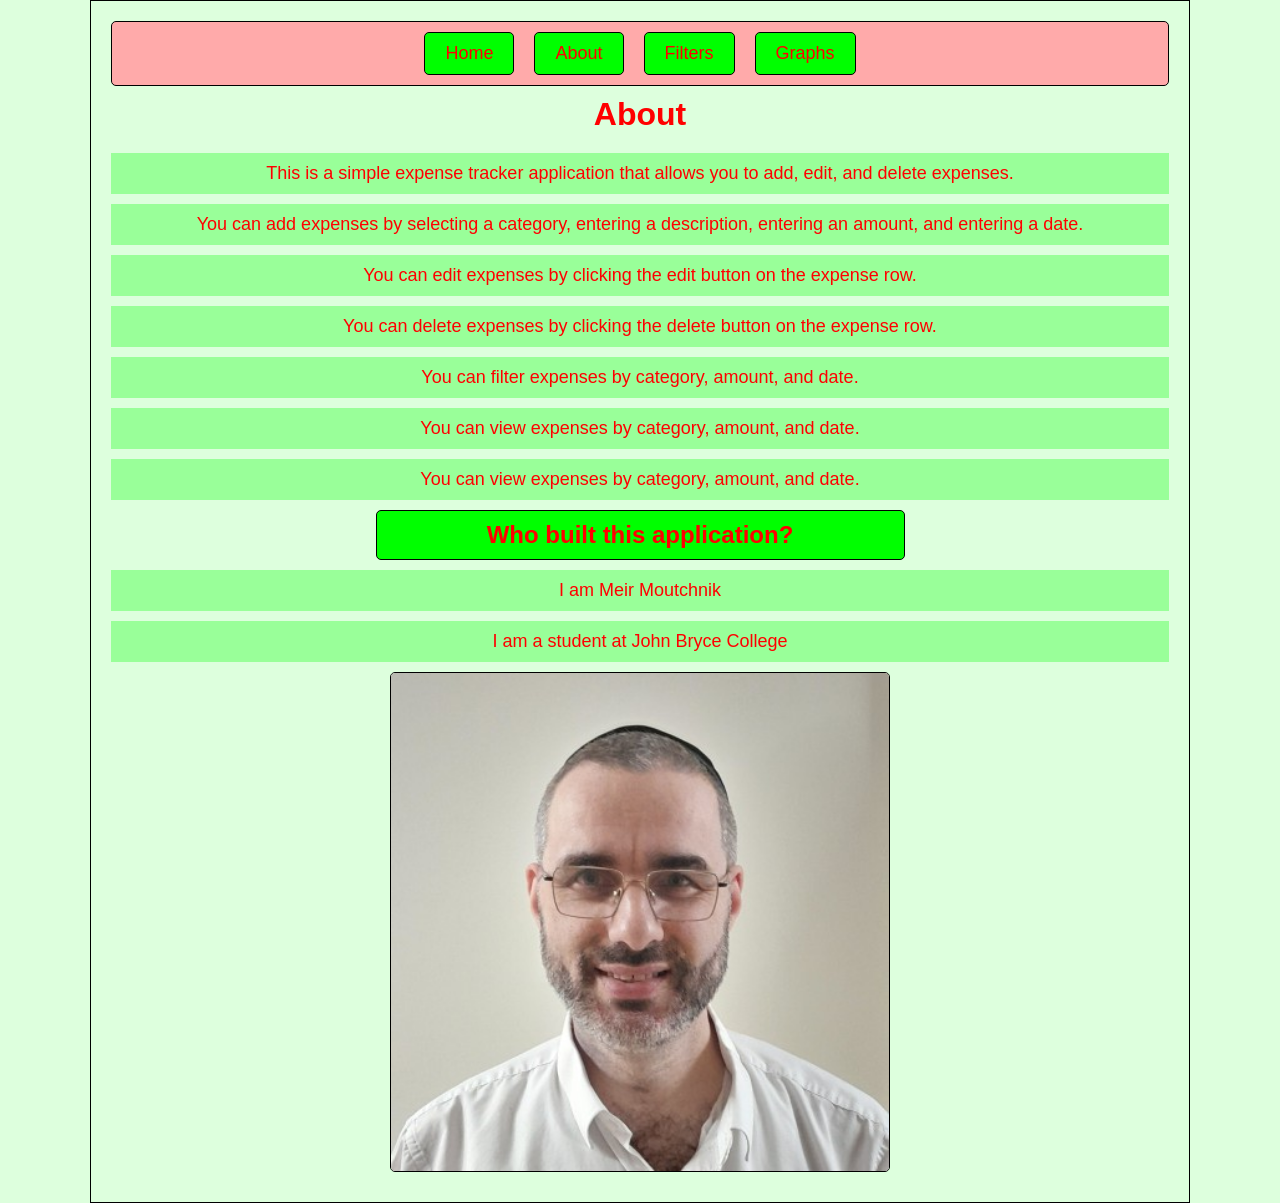
==== about.html @ 64e858e3 "html, css, js-verion-1" ====
<!DOCTYPE html>
<html lang="en">
<head>
    <meta charset="UTF-8">
    <meta name="viewport" content="width=device-width, initial-scale=1.0">
    <title>Document</title>
    <link rel="stylesheet" href="style.css">
    <script src="app.js" defer></script>
</head>
<body>
    <nav>
        <a href="index.html">Home</a>
        <a href="about.html">About</a>
        <a href="filters.html">Filters</a>
        <a href="graphs.html">Graphs</a>
    </nav>
    <h1>About</h1>
    <p>This is a simple expense tracker application that allows you to add, edit, and delete expenses.</p>
    <p>You can add expenses by selecting a category, entering a description, entering an amount, and entering a date.</p>
    <p>You can edit expenses by clicking the edit button on the expense row.</p>
    <p>You can delete expenses by clicking the delete button on the expense row.</p>
    <p>You can filter expenses by category, amount, and date.</p>
    <p>You can view expenses by category, amount, and date.</p>
    <p>You can view expenses by category, amount, and date.</p>

    <h2>Who built this application?</h2>
    <p>I am Meir Moutchnik</p>
    <p>I am a student at John Bryce College</p>
    <img src="meir.jpg" alt="Meir Moutchnik">



    <script src="app.js"></script>
</body>
</html>
---- style.css ----
* {
    box-sizing: border-box;
    margin: 0;
    padding: 0;
}

body {
    font-family: Arial, Helvetica, sans-serif;
    background-color: #dfd;
    padding: 20px;
    color: #f00;
    max-width: 1100px;
    margin: 0 auto;
    border: 1px solid #000;
}

nav {
    display: flex;
    justify-content: center;
    gap: 20px;
    border: 1px solid #000;
    border-radius: 5px;
    padding: 10px;
    margin-bottom: 10px;
    background-color: #faa;
}

nav a:hover {
    background-color: #f00;
    color: #fff;
}

nav a {
    text-decoration: none;
    background-color: #0f0;
    color: #f00;
    font-size: 18px;
    padding: 10px 20px;
    border: 1px solid #000;
    border-radius: 5px;
}

h1 {
    text-align: center;
    margin-bottom: 20px;
    color: #f00;
}

h2 {
    text-align: center;
    background-color: #0f0;
    color: #f00;
    border: 1px solid #000;
    border-radius: 5px;
    padding: 10px;
    margin: 10px auto;
    width: 50%;
}

p {
    margin-bottom: 10px;
    padding: 10px;
    text-align: center;
    font-size: 18px;
    background-color: #9f9;
    width: 100%;
    height: 100%;
    color: #f00;
}

img {
    width: 500px;
    height: 500px;
    object-fit: cover;
    border-radius: 5px;
    border: 1px solid #000;
    margin: 10px auto;
    display: block;
    text-align: center;
    font-size: 18px;
    background-color: #9f9;
}

form {
    margin: 20px auto;
    width: 50%;
    padding: 10px 20px;
    border: 5px double #000;
    border-radius: 10px;
    background-color: #9f9;
    color: #f00;
    text-align: center;
    font-size: 18px;
    display: grid;
    grid-template-columns: 1fr 1fr;
    gap: 10px;
    align-items: start;
    justify-items: stretch;
    font-size: 18px;
}

.form-group {
    display: flex;
    flex-direction: column;
    justify-content: space-between;
    align-items: stretch;
    width: 100%;
    min-width: 0;
    gap: 4px;
}

.form-group.input-submit {
    grid-column: 1 / -1;
    width: 100%;
    align-items: stretch;
    margin-top: calc(1em + 4px);
}

input:not([type="submit"]), select {
    display: block;
    text-align: center;
    margin: 0;
    outline: #00f 2px;
    background-color: #dfd;
    color: #f00;
    font-size: 18px;
    padding: 10px 20px;
    border: 1px solid #000;
    border-radius: 5px;
    width: 100%;
    min-width: 0;
    box-sizing: border-box;
}

input[type="submit"] {
    margin: 0;
    width: 100%;
    background-color: #f00;
    color: #fff;
    padding: 10px 20px;
    border-radius: 5px;
    cursor: pointer;
}

input[type="submit"]:hover {
    background-color: #070;
}   

input[type="submit"]:focus {
    outline: none;
}

input[type="submit"]:active {
    background-color: #000;
    color: #fff;
}

table {
    width: 100%;
    /* border-collapse: collapse; */
    border: 10px ridge #000;
    overflow: hidden;
    margin-bottom: 20px;
}

table thead {
    background-color: #040;
    color: #fff;
    text-align: center;
    font-size: 18px;
    border-radius: 5px;
    border: 1px solid #000;
    font-weight: bold;
}

table thead tr, table tbody tr {
   display: grid;
   grid-template-columns: 1fr 1fr 1fr 1fr 1fr 1fr;
   gap: 0;
   align-items: stretch;
   justify-items: stretch;
}

table thead th,
table tbody td {
    border: none;
    border-right: 1px solid #000;
    border-bottom: 1px solid #000;
}

table thead th:last-child,
table tbody td:last-child {
    border-right: none;
}

table tbody tr:last-child td {
    border-bottom: none;
}

table tbody tr.total-row .total-label {
    grid-column: span 2;
    font-weight: bold;
}

table tbody tr.total-row .total-amount {
    grid-column: span 4;
    font-weight: bold;
}

table thead th {
    padding: 10px;
}

table tbody {
    background-color: #9f9;
    color: #f00;
    text-align: center;
    font-size: 18px;
    border: none;
    border-right: 1px solid #000;
    border-bottom: 1px solid #000;
}

table tbody td {
    padding: 10px;
}

table tbody tr {
    background-color: #9f9;
    color: #f00;
    text-align: center;
    font-size: 18px;
}

table tbody tr:hover {
    background-color: #7f7;
}

table tbody td:nth-child(7) button {
    background-color: #f00;
}

.delete-btn {
    background-color: #f00;
    color: #fff;
    border: 1px solid #900;
    border-radius: 5px;
    padding: 6px 10px;
    cursor: pointer;
}

.delete-btn:hover {
    background-color: #700;
}

.delete-btn:focus {
    outline: none;
}

.delete-btn:active {
    background-color: #000;
    color: #fff;
}

.edit-btn {
    background-color: #090;
    color: #fff;
    border: 1px solid #000;
    border-radius: 5px;
    padding: 6px 10px;
    cursor: pointer;
}

.edit-btn:hover {
    background-color: #070;
}

.edit-btn:focus {
    outline: none;
}

.edit-btn:active {
    background-color: #000;
    color: #fff;
}
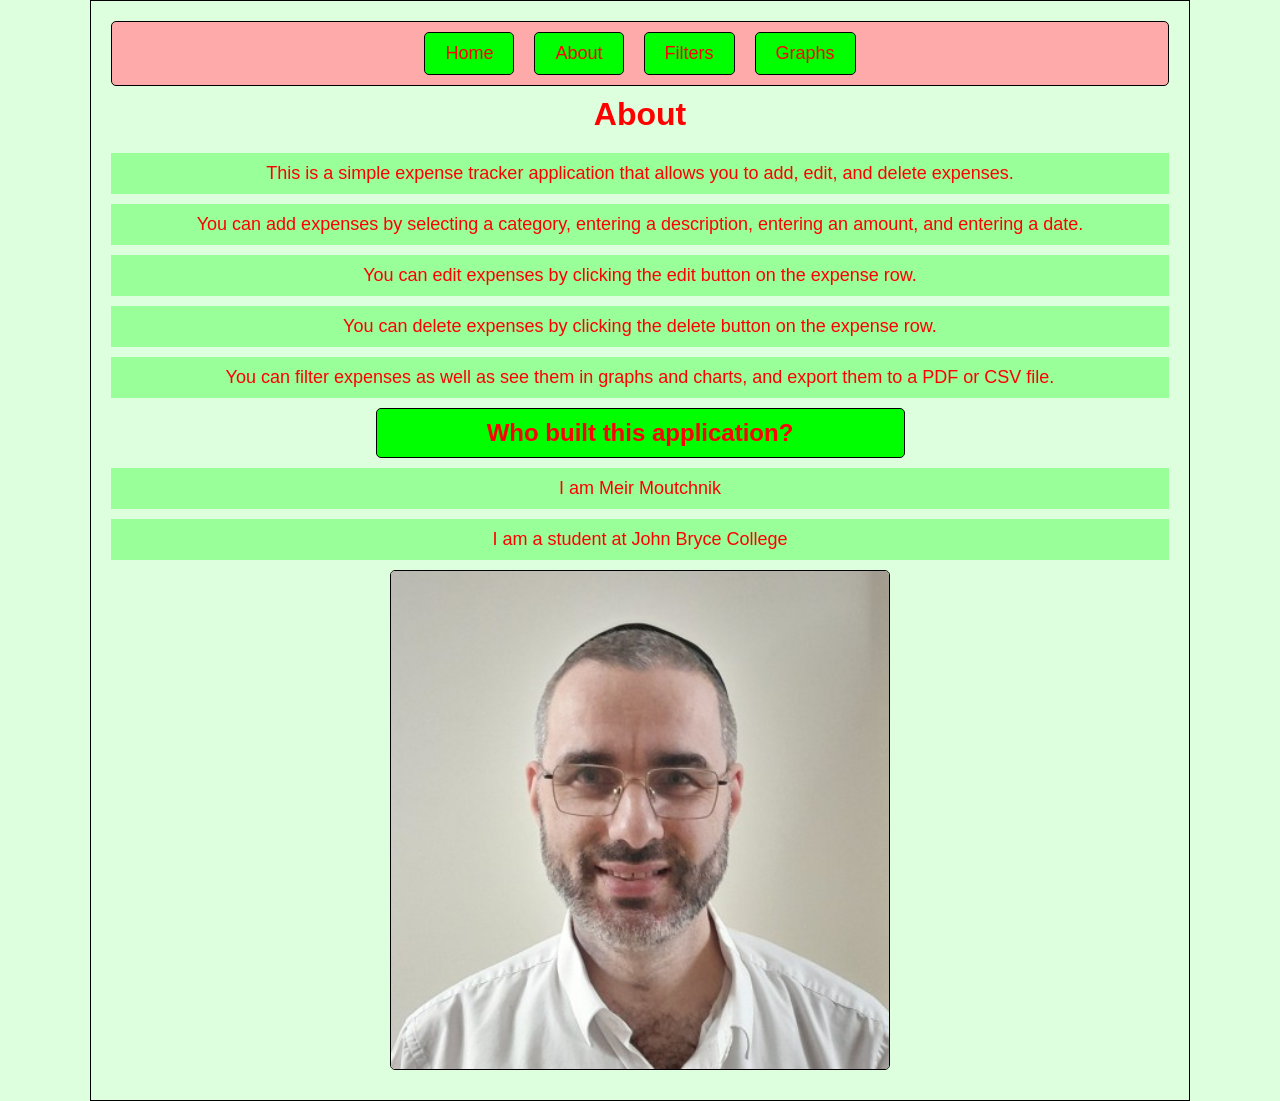
==== commit 36e82102: "adding graphs and filter pages" ====
--- a/about.html
+++ b/about.html
@@ -19,9 +19,7 @@
     <p>You can add expenses by selecting a category, entering a description, entering an amount, and entering a date.</p>
     <p>You can edit expenses by clicking the edit button on the expense row.</p>
     <p>You can delete expenses by clicking the delete button on the expense row.</p>
-    <p>You can filter expenses by category, amount, and date.</p>
-    <p>You can view expenses by category, amount, and date.</p>
-    <p>You can view expenses by category, amount, and date.</p>
+    <p>You can filter expenses as well as see them in graphs and charts, and export them to a PDF or CSV file.</p>
 
     <h2>Who built this application?</h2>
     <p>I am Meir Moutchnik</p>
--- a/style.css
+++ b/style.css
@@ -109,10 +109,18 @@
     gap: 4px;
 }
 
+#other-category-wrap[hidden] {
+    display: none !important;
+}
+
+.form-group.full-width,
 .form-group.input-submit {
     grid-column: 1 / -1;
     width: 100%;
     align-items: stretch;
+}
+
+.form-group.input-submit {
     margin-top: calc(1em + 4px);
 }
 
@@ -283,3 +291,88 @@
     background-color: #000;
     color: #fff;
 }
+
+.export-actions {
+    display: grid;
+    grid-template-columns: 1fr 1fr;
+    gap: 20px;
+    margin-bottom: 20px;
+}
+
+.export-actions .export-btn:first-child {
+    justify-self: end;
+}
+
+.export-actions .export-btn:last-child {
+    justify-self: start;
+}
+
+.export-btn {
+    background-color: #090;
+    color: #fff;
+    border: 1px solid #000;
+    border-radius: 5px;
+    padding: 10px 18px;
+    font-size: 16px;
+    cursor: pointer;
+    width: auto;
+}
+
+.export-btn:hover {
+    background-color: #070;
+}
+
+.export-btn:active {
+    background-color: #000;
+}
+
+.charts-grid {
+    display: grid;
+    grid-template-columns: repeat(auto-fit, minmax(280px, 1fr));
+    gap: 20px;
+    margin-bottom: 20px;
+}
+
+.chart-card {
+    background-color: #9f9;
+    border: 1px solid #000;
+    border-radius: 5px;
+    padding: 16px;
+}
+
+.chart-card h2 {
+    width: auto;
+    margin: 0 0 12px;
+    font-size: 18px;
+}
+
+.chart-card canvas {
+    width: 100% !important;
+    max-height: 320px;
+}
+
+.chart-empty {
+    background-color: #dfd;
+    margin: 0;
+}
+
+.filter-form {
+    margin-bottom: 20px;
+}
+
+#filtered-expense-table thead tr,
+#filtered-expense-table tbody tr {
+    grid-template-columns: 1fr 1fr 1fr 1fr;
+}
+
+#filtered-expense-table tbody tr.total-row .total-label {
+    grid-column: span 2;
+}
+
+#filtered-expense-table tbody tr.total-row .total-amount {
+    grid-column: span 2;
+}
+
+#filtered-expense-table tbody tr td[colspan="4"] {
+    grid-column: 1 / -1;
+}
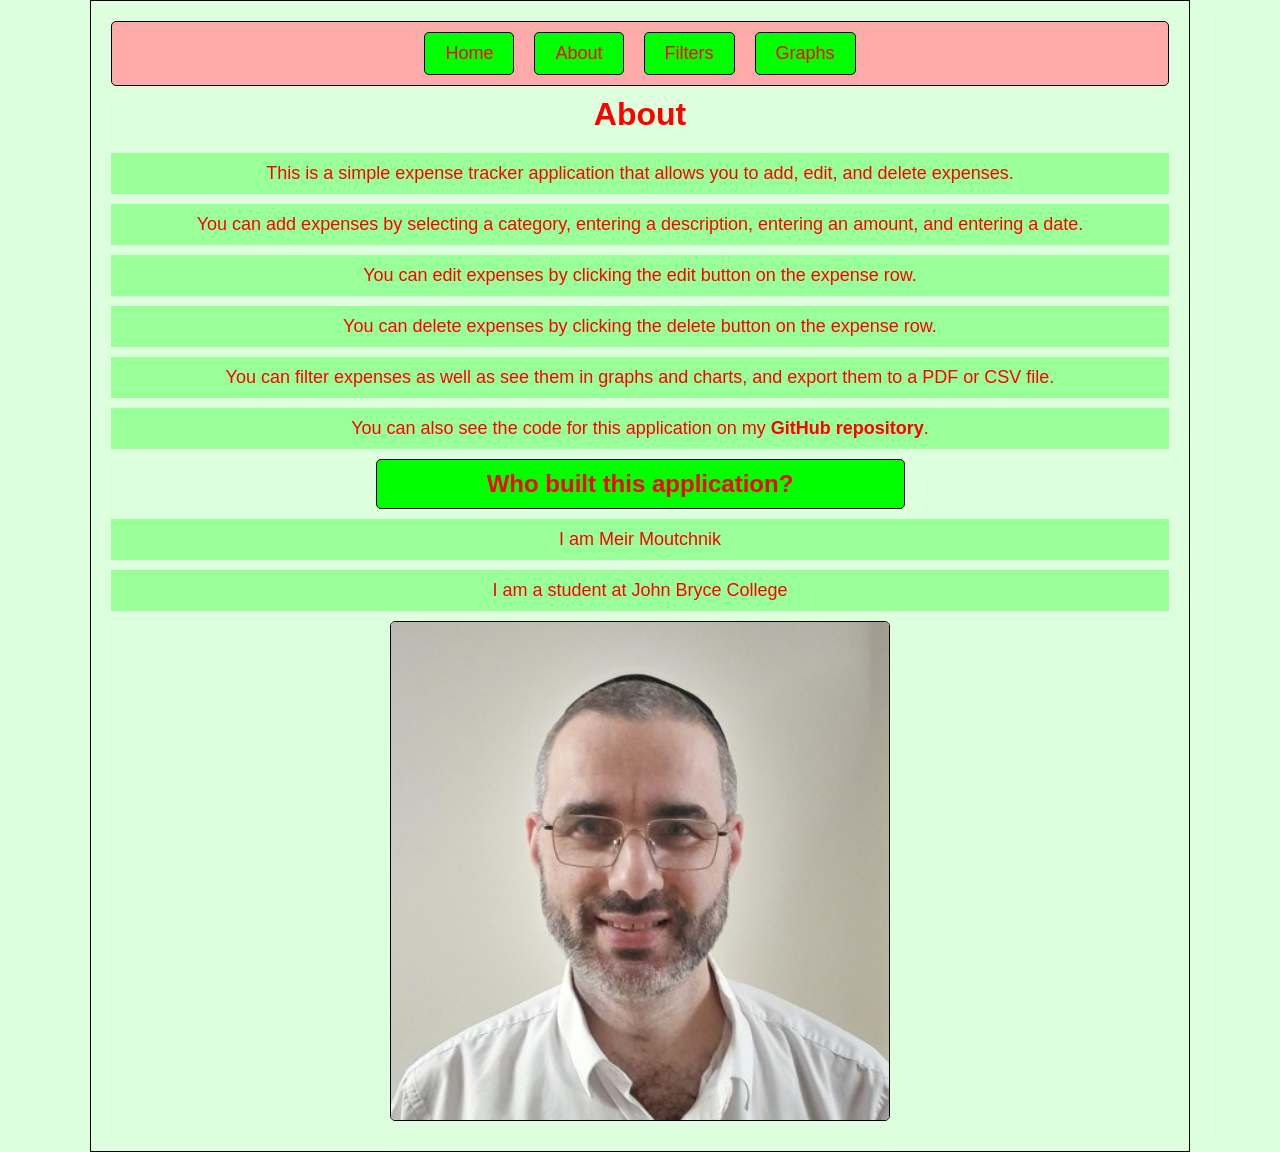
==== commit ee0c14fe: "adding and fixing link to GitHub" ====
--- a/about.html
+++ b/about.html
@@ -20,6 +20,7 @@
     <p>You can edit expenses by clicking the edit button on the expense row.</p>
     <p>You can delete expenses by clicking the delete button on the expense row.</p>
     <p>You can filter expenses as well as see them in graphs and charts, and export them to a PDF or CSV file.</p>
+    <p>You can also see the code for this application on my <a href="https://github.com/meirmoutchnik/3-JS-c-project-meir-moutchnik">GitHub repository</a>.</p>
 
     <h2>Who built this application?</h2>
     <p>I am Meir Moutchnik</p>
--- a/style.css
+++ b/style.css
@@ -66,6 +66,12 @@
     width: 100%;
     height: 100%;
     color: #f00;
+}
+
+p a {
+    color: inherit;
+    text-decoration: none;
+    font-weight: bold;
 }
 
 img {
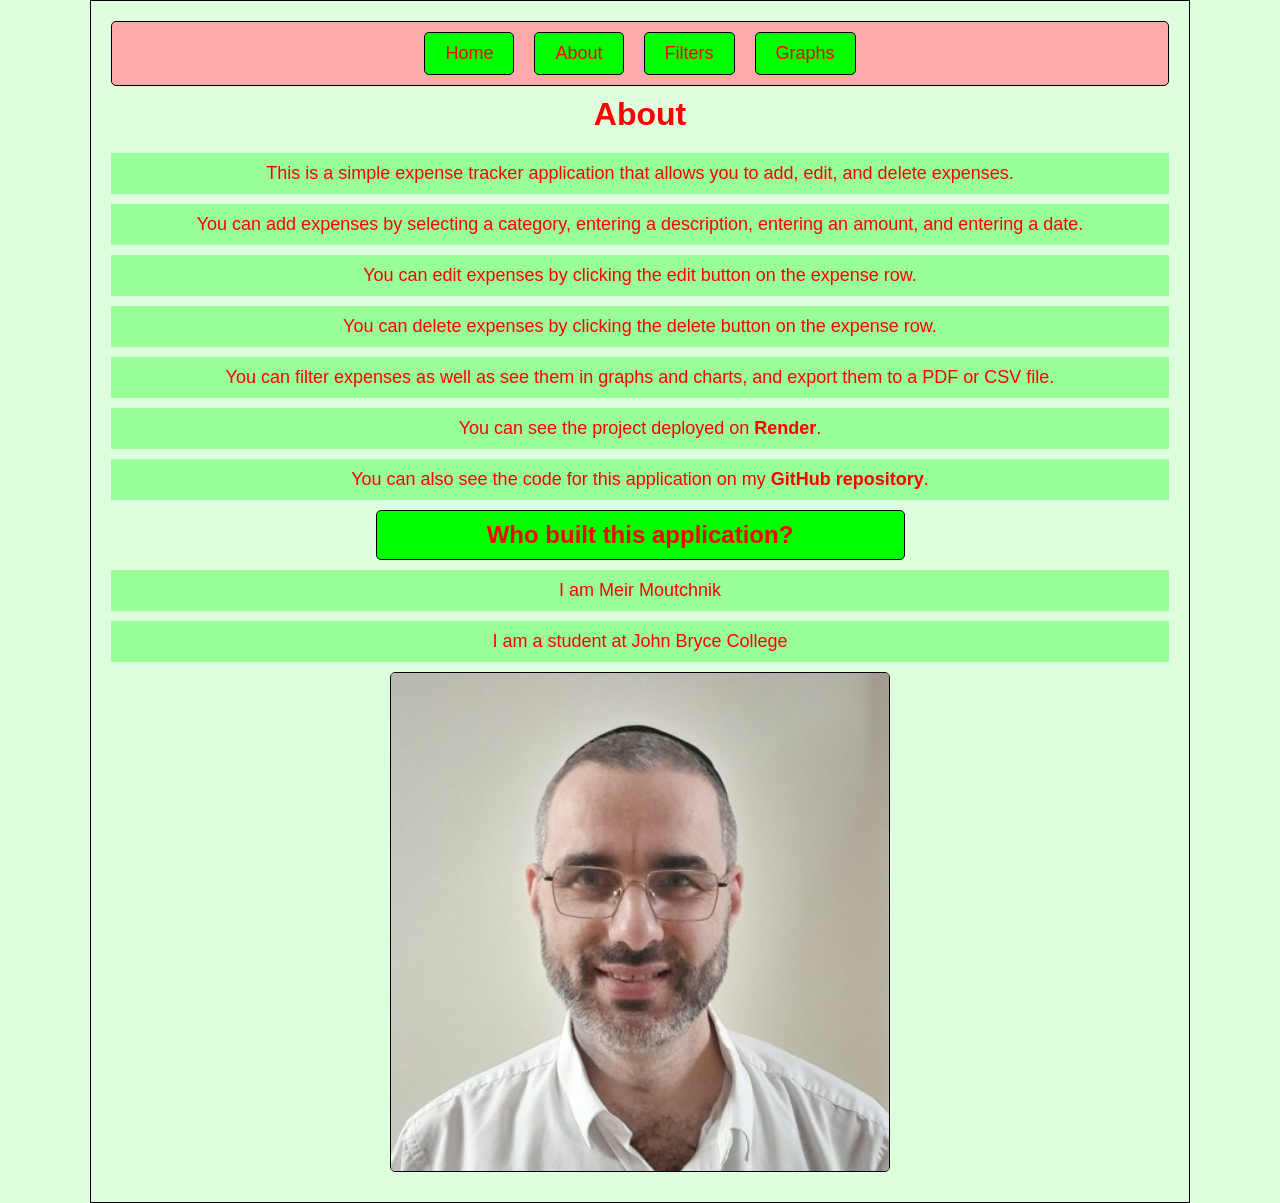
==== commit 88b94b1e: "adding link to Vercel" ====
--- a/about.html
+++ b/about.html
@@ -20,7 +20,8 @@
     <p>You can edit expenses by clicking the edit button on the expense row.</p>
     <p>You can delete expenses by clicking the delete button on the expense row.</p>
     <p>You can filter expenses as well as see them in graphs and charts, and export them to a PDF or CSV file.</p>
-    <p>You can also see the code for this application on my <a href="https://github.com/meirmoutchnik/3-JS-c-project-meir-moutchnik">GitHub repository</a>.</p>
+    <p>You can see the project deployed on <a href="https://vercel.com/meir-moutchniks-projects/course-project1-expenses-app" target="_blank">Render</a>.</p>
+    <p>You can also see the code for this application on my <a href="https://github.com/MeirMoutchnik/CourseProject1---ExpensesApp" target="_blank">GitHub repository</a>.</p>
 
     <h2>Who built this application?</h2>
     <p>I am Meir Moutchnik</p>
